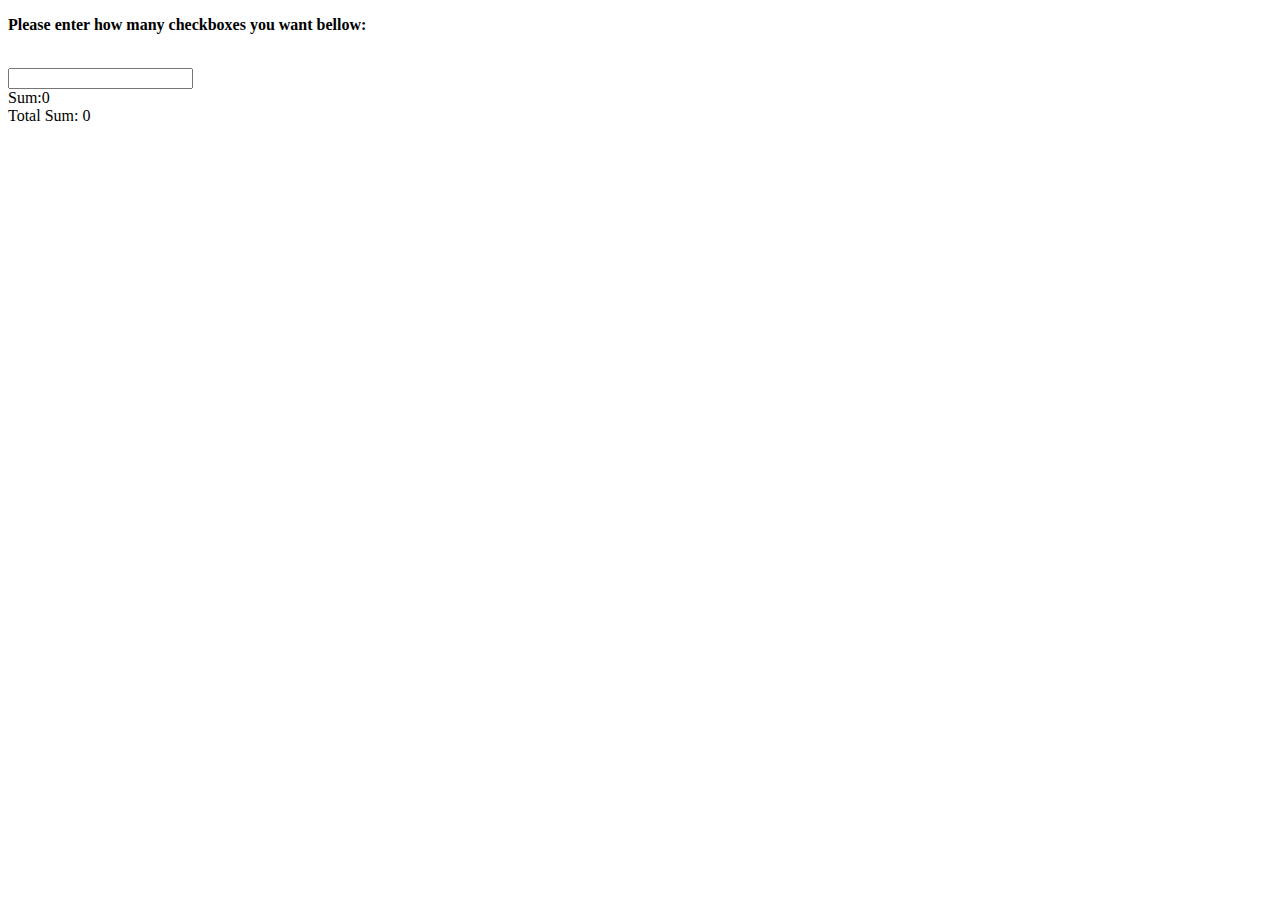
==== checkbox.html @ 75cca311 "Added 1 task" ====
<!DOCTYPE html>
<html>
<head>
	<title>JS-07</title>
	<link rel="stylesheet" href="css/style.css">
</head>
<body>
	
	<div id="wrapper">
	<p><b>Please enter how many checkboxes you want bellow:</b></p><br/>
	</div>
	
	<div id="section"></div>
	
	<div id="checkboxes"></div>

	<div>
		<div>Sum:<span id="checkedSum"></span></div>
		<div>Total Sum: <span id="totalCheckedSum"></span></div>
	</div>
	
	<script src="js/app.js"></script>
</body>
</html>
---- css/style.css ----
span {
	display: inline;
}
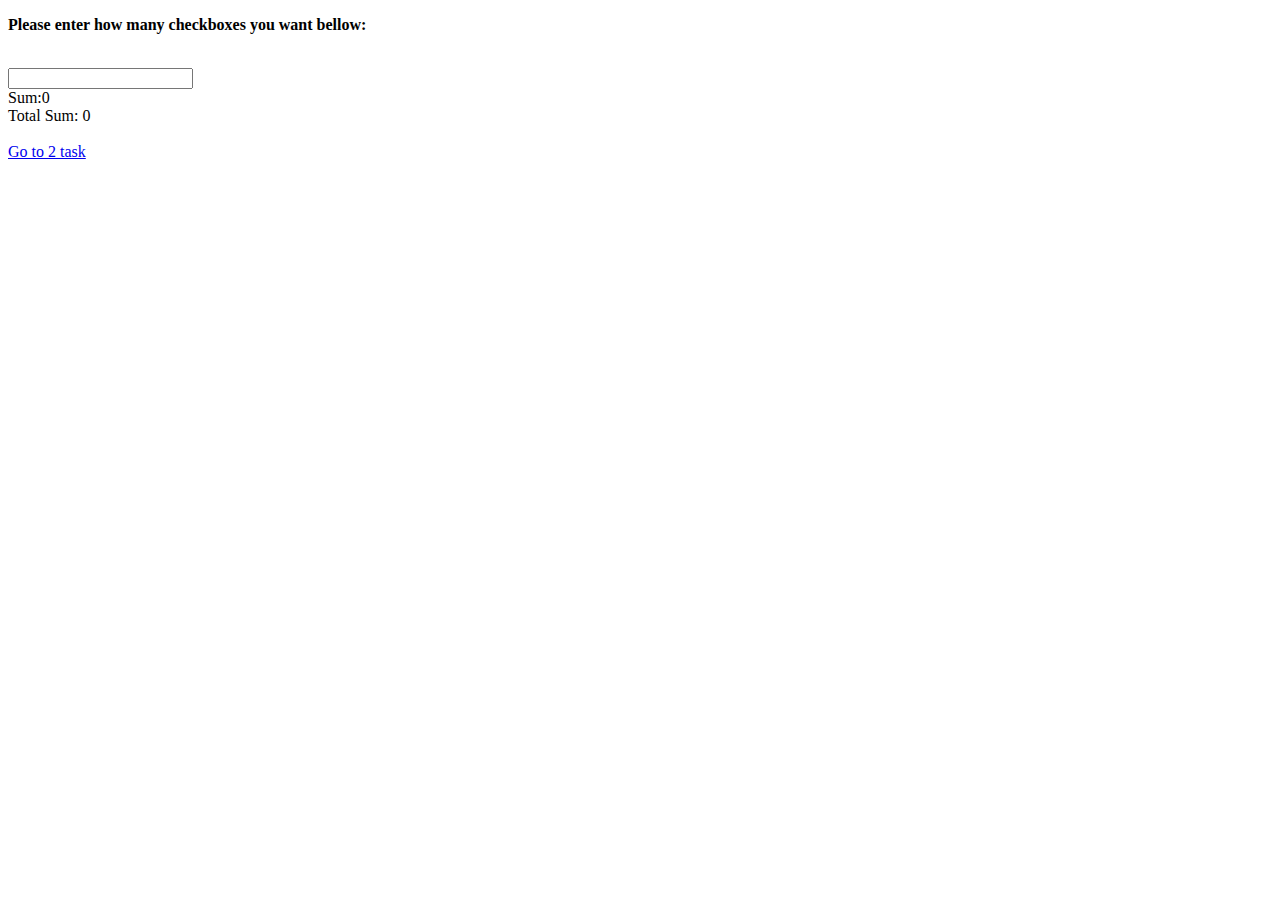
==== commit f0a9ba95: "Updated task 1 and task 2" ====
--- a/checkbox.html
+++ b/checkbox.html
@@ -17,8 +17,8 @@
 	<div>
 		<div>Sum:<span id="checkedSum"></span></div>
 		<div>Total Sum: <span id="totalCheckedSum"></span></div>
-	</div>
-	
+	</div><br/>
+	<a href="generate.html">Go to 2 task</a>
 	<script src="js/app.js"></script>
 </body>
 </html>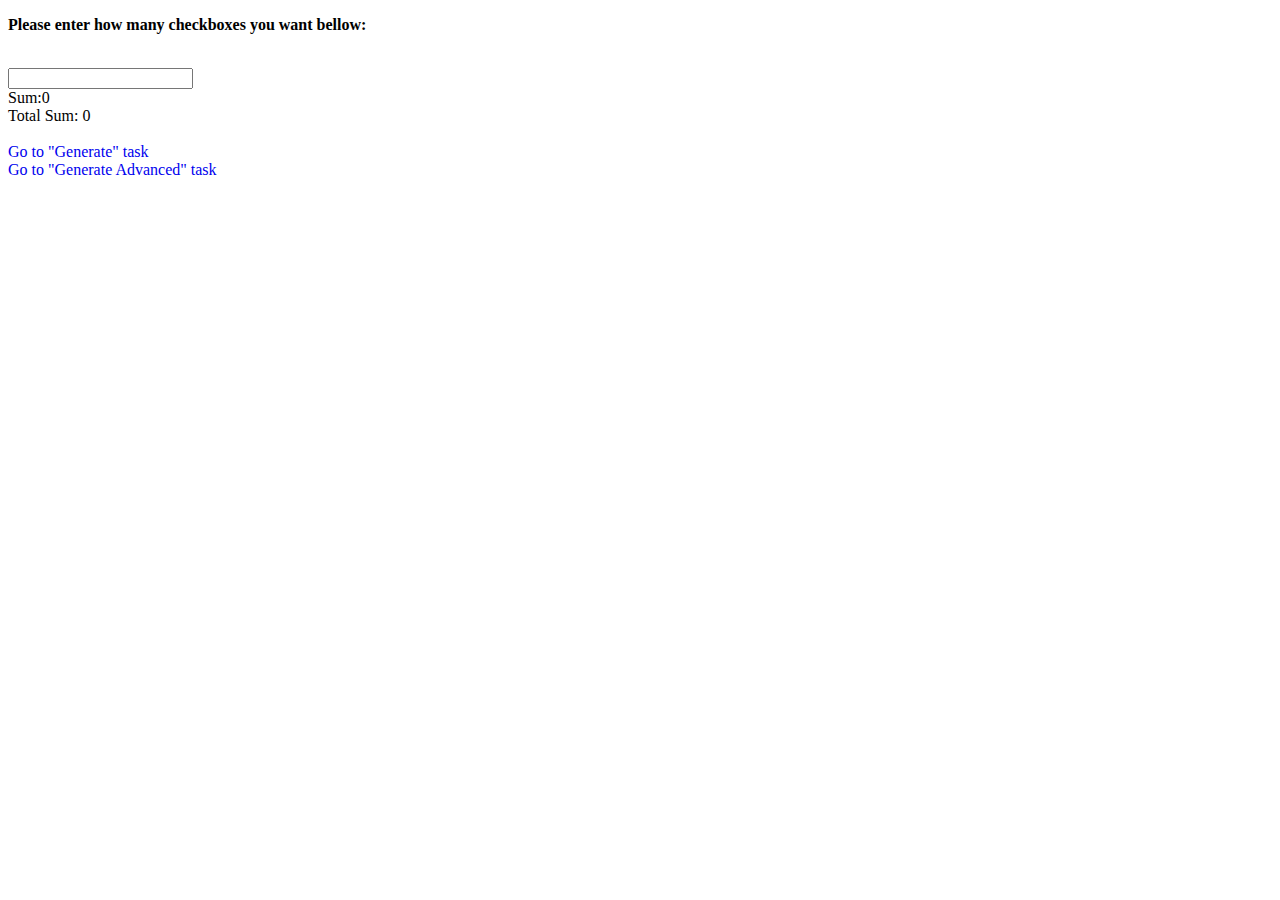
==== commit 4a281071: "JS-07 is done" ====
--- a/checkbox.html
+++ b/checkbox.html
@@ -18,7 +18,8 @@
 		<div>Sum:<span id="checkedSum"></span></div>
 		<div>Total Sum: <span id="totalCheckedSum"></span></div>
 	</div><br/>
-	<a href="generate.html">Go to 2 task</a>
+	<a href="generate.html">Go to "Generate" task</a><br/>
+	<a href="generate_2.html">Go to "Generate Advanced" task</a>
 	<script src="js/app.js"></script>
 </body>
 </html>--- a/css/style.css
+++ b/css/style.css
@@ -1,3 +1,7 @@
 span {
 	display: inline;
+}
+
+a {
+	text-decoration: none;
 }